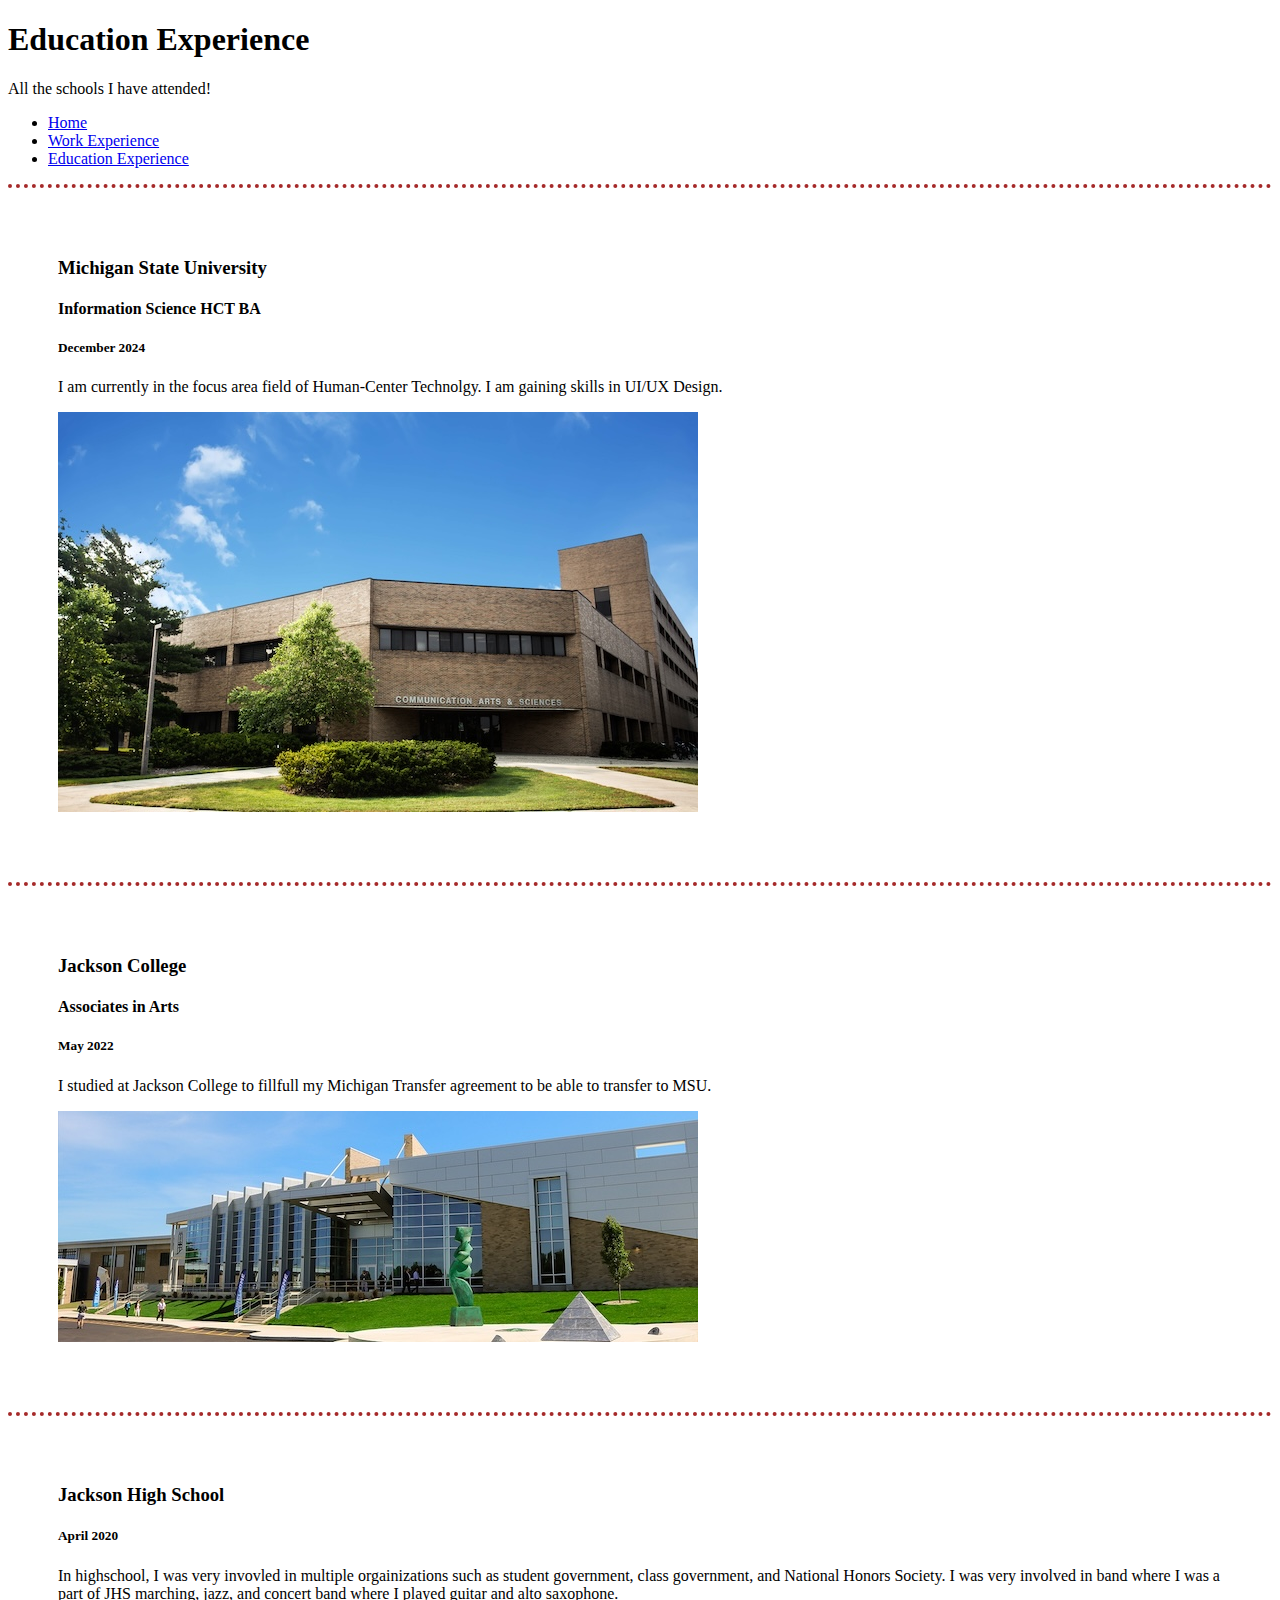
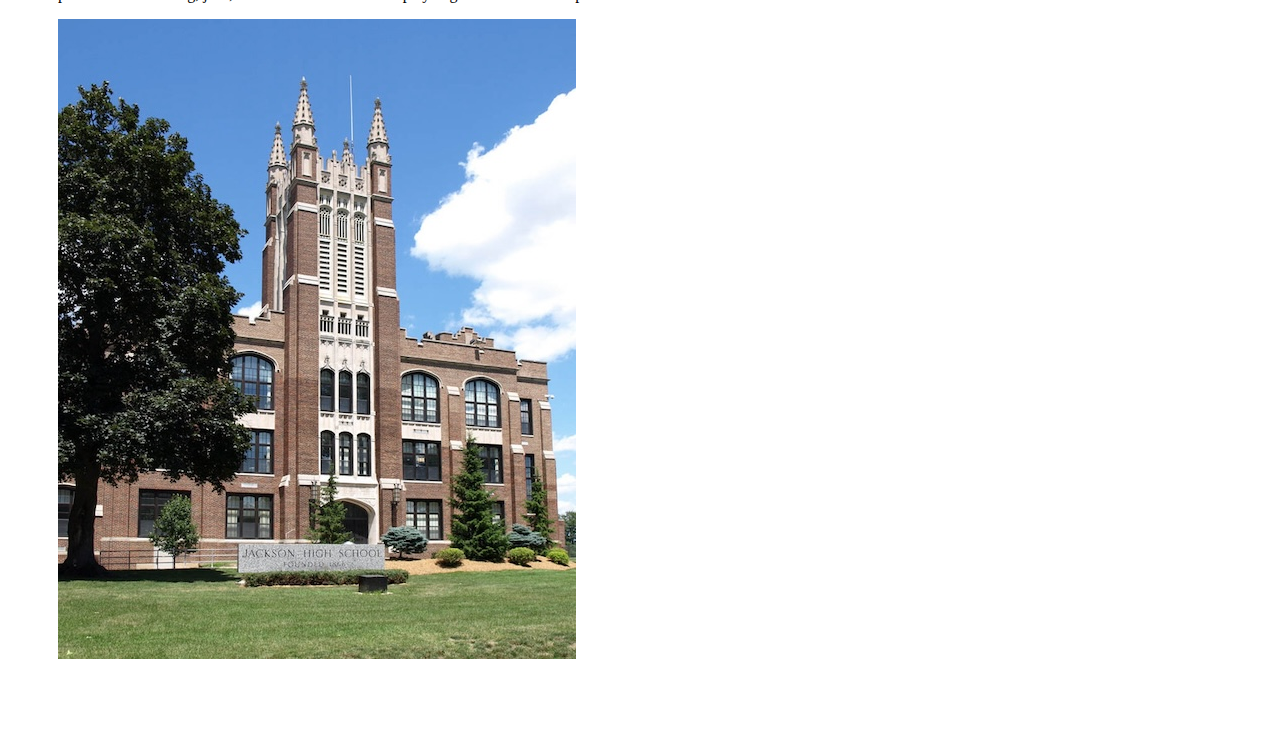
==== EE.html @ 01825969 "ssss" ====
<!DOCTYPE html>
<html lang="en">
<head>
    <meta charset="UTF-8">
    <meta name="viewport" content="width=device-width, initial-scale=1.0">
    <link rel="stylesheet" href="style.css">
    <title>Education Experience</title>
</head>
<body>
    <div class="header-container">
        <header>
            <h1>Education Experience</h1>
            <p>All the schools I have attended!</p>
            <nav>
                <ul>
                    <li><a href="index.html">Home</a></li>
                    <li><a href="WE.html">Work Experience</a></li>
                    <li><a href="EE.html">Education Experience</a></li>
                </ul>
            </nav>
        </header>
    </div>

    <main>
        <article class="blog-post">
            <div class="img-container"></div>
           <h3>Michigan State University</h3>
           <h4>Information Science HCT BA</h4>
           <h5>December 2024</h5>
            <p>
                I am currently in the focus area field of Human-Center Technolgy. I am gaining skills in UI/UX Design.  </p>
                <p><img alt="Picture of University Edge" src="images/Comarts.jpeg"></p>
            
        </article>
    

        <main>
            <article class="blog-post">
                <div class="img-container"></div>
               <h3>Jackson College</h3>
               <h4>Associates in Arts</h4>
               <h5>May 2022</h5>
                <p>
                    I studied at Jackson College to fillfull my Michigan Transfer agreement to be able to transfer to MSU. </p>
                    <p><img alt="Picture of University Edge" src="images/JC.jpeg"></p>
            </article>

            <main>
                <article class="blog-post">
                    <div class="img-container"></div>
                   <h3>Jackson High School</h3>
                   <h5>April 2020</h5>
                    <p>
                        In highschool, I was very invovled in multiple orgainizations such as student government, class government, and National Honors Society. I was very involved in band where I was a part of JHS marching, jazz, and concert band where I played guitar and alto saxophone.   </p>
                        <p><img alt="Picture of University Edge" src="images/jacksonhigh.jpeg"></p>
                </article>
        
</body>
</html>
---- style.css ----
html{

}
.blog-post {
    border-top: 4px dotted #a52a2a;
    padding: 50px;
}

.img-container {
    background: #a52a2a
}
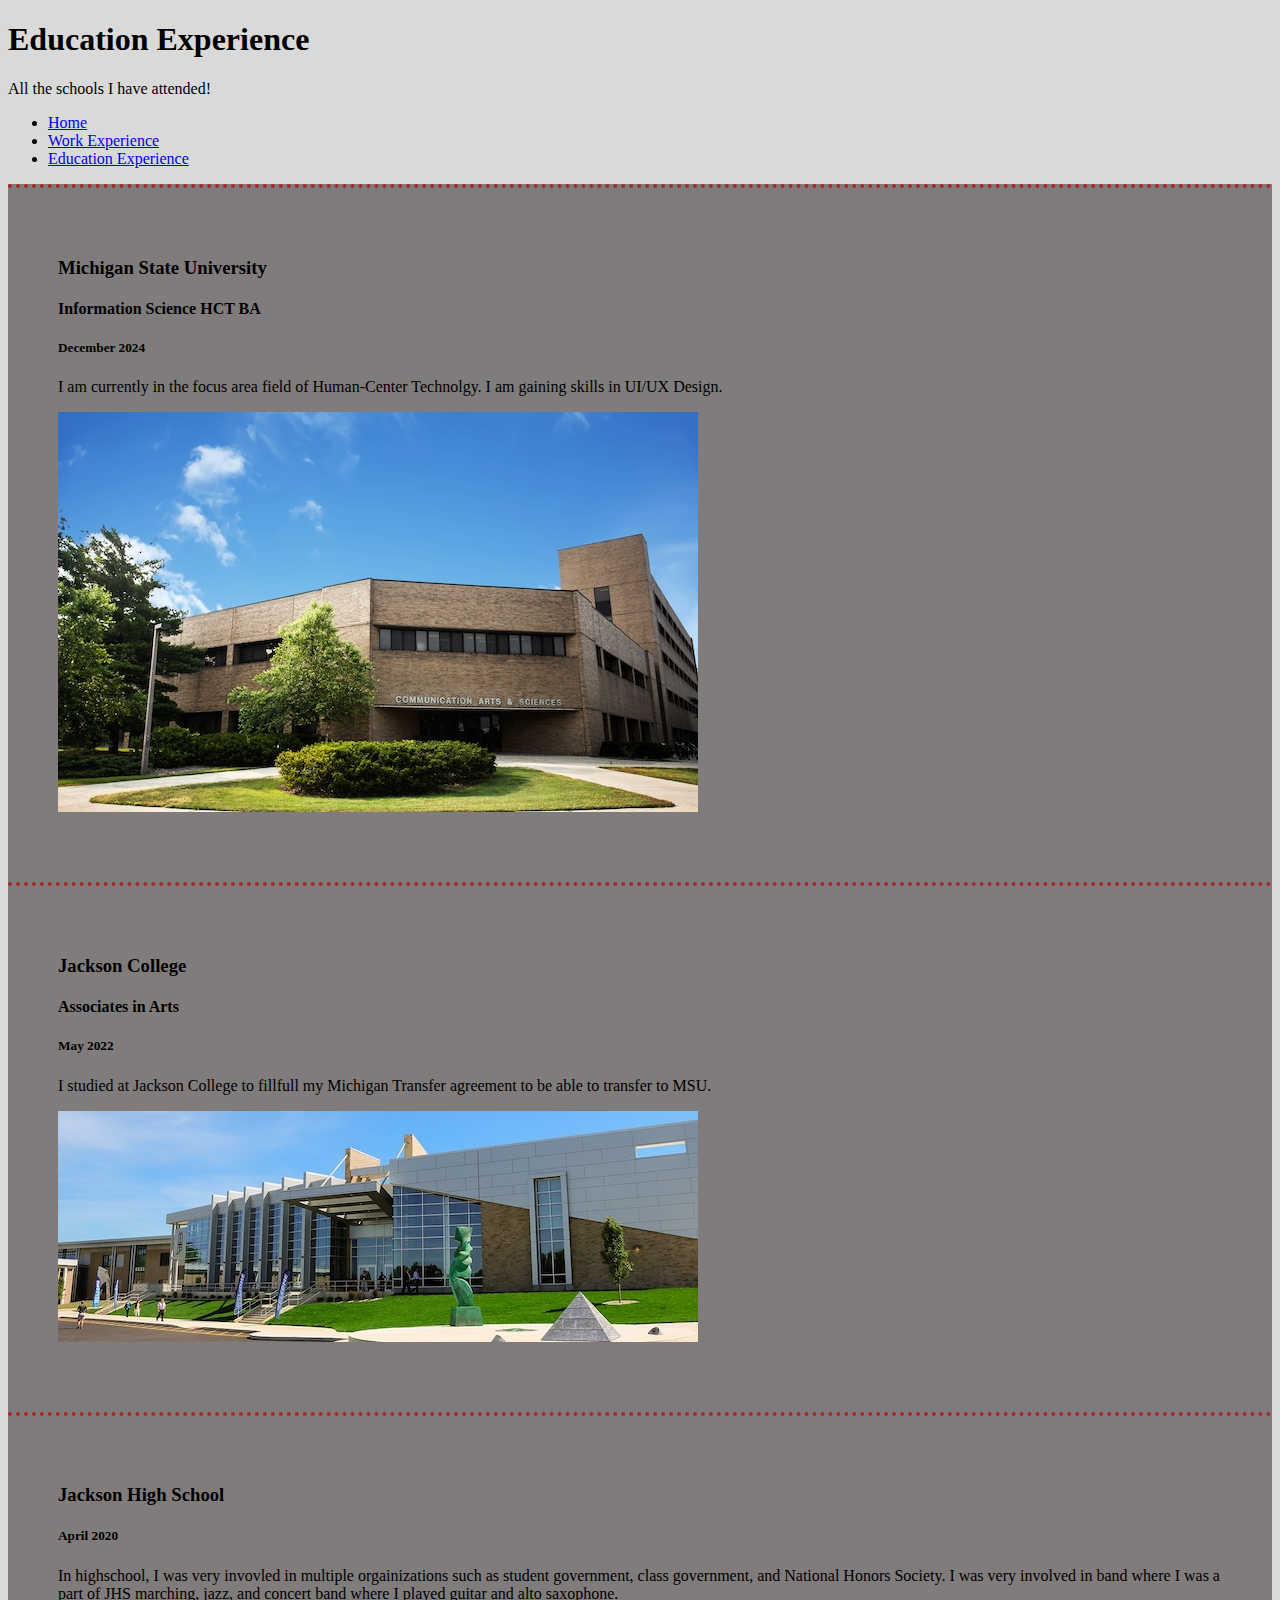
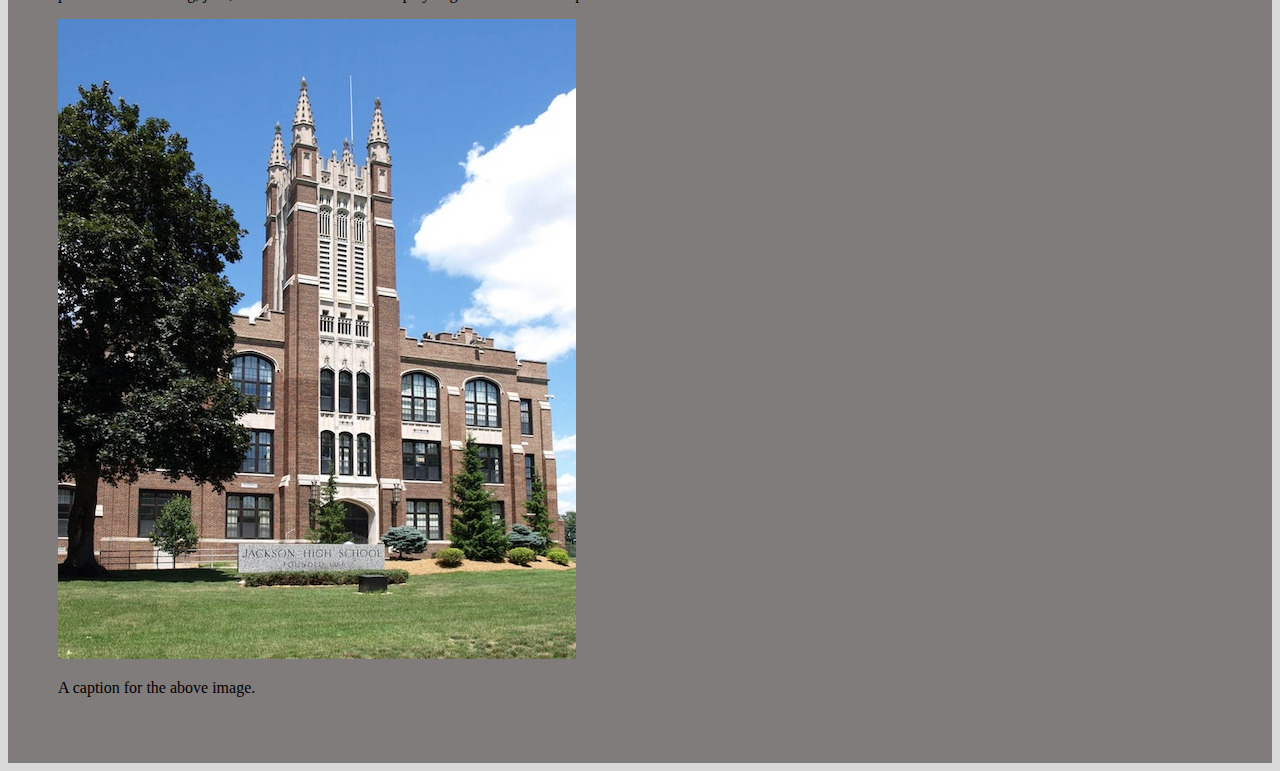
==== commit 792bc0cd: "sss" ====
--- a/EE.html
+++ b/EE.html
@@ -52,7 +52,7 @@
                    <h5>April 2020</h5>
                     <p>
                         In highschool, I was very invovled in multiple orgainizations such as student government, class government, and National Honors Society. I was very involved in band where I was a part of JHS marching, jazz, and concert band where I played guitar and alto saxophone.   </p>
-                        <p><img alt="Picture of University Edge" src="images/jacksonhigh.jpeg"></p>
+                        <p><img alt="Picture of University Edge" src="images/jacksonhigh.jpeg"><figcaption class="figure-caption text-end">A caption for the above image.</figcaption></p>
                 </article>
         
 </body>
--- a/style.css
+++ b/style.css
@@ -1,11 +1,20 @@
 html{
+    background: #D9D9D9;
 
 }
 .blog-post {
     border-top: 4px dotted #a52a2a;
     padding: 50px;
+    font-family:'Times New Roman', Times, serif
+    background: #807C7C;
+    
 }
 
 .img-container {
     background: #a52a2a
+}
+
+article {
+    background: #807C7C;
+    font: #fff; 
 }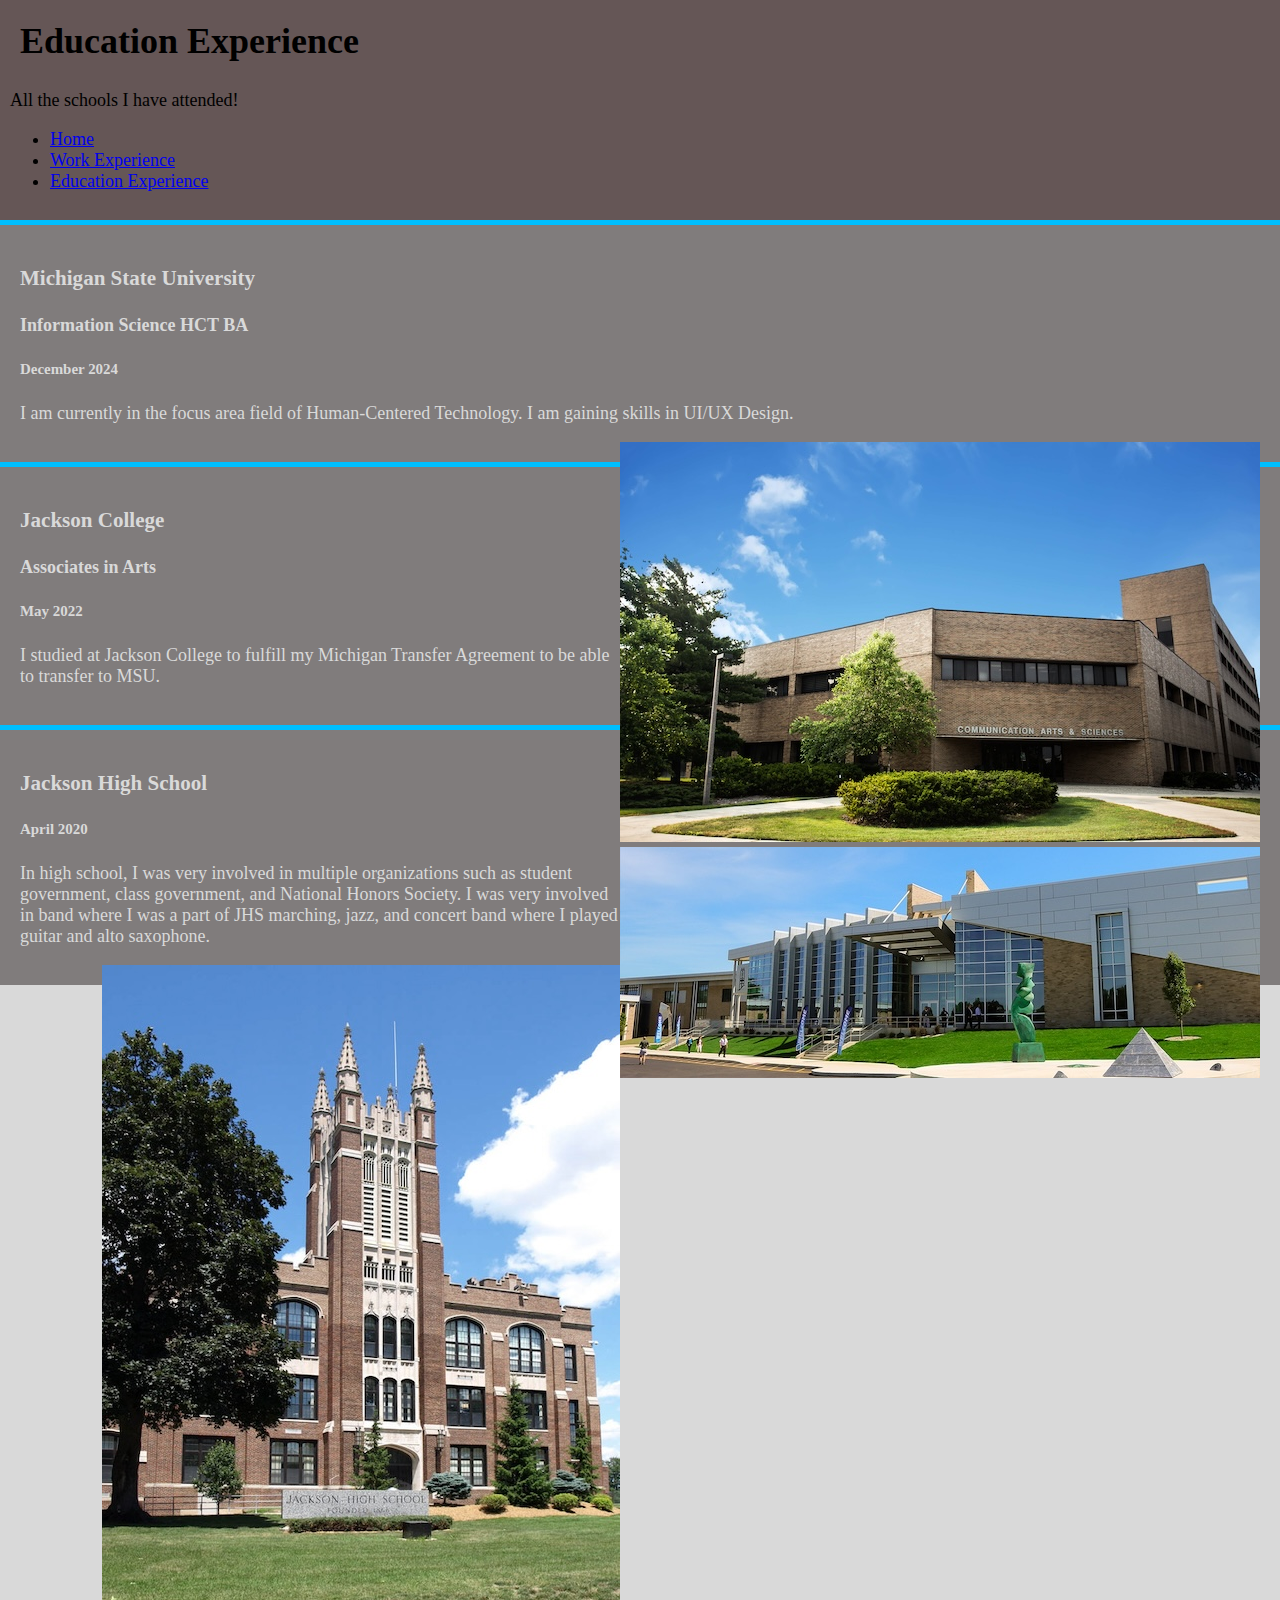
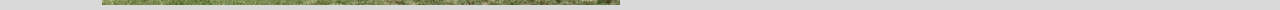
==== commit 43b53817: "ddd" ====
--- a/EE.html
+++ b/EE.html
@@ -23,37 +23,33 @@
 
     <main>
         <article class="blog-post">
-            <div class="img-container"></div>
-           <h3>Michigan State University</h3>
-           <h4>Information Science HCT BA</h4>
-           <h5>December 2024</h5>
-            <p>
-                I am currently in the focus area field of Human-Center Technolgy. I am gaining skills in UI/UX Design.  </p>
-                <p><img alt="Picture of University Edge" src="images/Comarts.jpeg"></p>
-            
+            <h3>Michigan State University</h3>
+            <h4>Information Science HCT BA</h4>
+            <h5>December 2024</h5>
+            <p>I am currently in the focus area field of Human-Centered Technology. I am gaining skills in UI/UX Design.</p>
+            <div class="img-container">
+                <img alt="Picture of Michigan State University" src="images/Comarts.jpeg">
+            </div>
         </article>
-    
 
-        <main>
-            <article class="blog-post">
-                <div class="img-container"></div>
-               <h3>Jackson College</h3>
-               <h4>Associates in Arts</h4>
-               <h5>May 2022</h5>
-                <p>
-                    I studied at Jackson College to fillfull my Michigan Transfer agreement to be able to transfer to MSU. </p>
-                    <p><img alt="Picture of University Edge" src="images/JC.jpeg"></p>
-            </article>
+        <article class="blog-post">
+            <h3>Jackson College</h3>
+            <h4>Associates in Arts</h4>
+            <h5>May 2022</h5>
+            <p>I studied at Jackson College to fulfill my Michigan Transfer Agreement to be able to transfer to MSU.</p>
+            <div class="img-container">
+                <img alt="Picture of Jackson College" src="images/JC.jpeg">
+            </div>
+        </article>
 
-            <main>
-                <article class="blog-post">
-                    <div class="img-container"></div>
-                   <h3>Jackson High School</h3>
-                   <h5>April 2020</h5>
-                    <p>
-                        In highschool, I was very invovled in multiple orgainizations such as student government, class government, and National Honors Society. I was very involved in band where I was a part of JHS marching, jazz, and concert band where I played guitar and alto saxophone.   </p>
-                        <p><img alt="Picture of University Edge" src="images/jacksonhigh.jpeg"><figcaption class="figure-caption text-end">A caption for the above image.</figcaption></p>
-                </article>
-        
+        <article class="blog-post">
+            <h3>Jackson High School</h3>
+            <h5>April 2020</h5>
+            <p>In high school, I was very involved in multiple organizations such as student government, class government, and National Honors Society. I was very involved in band where I was a part of JHS marching, jazz, and concert band where I played guitar and alto saxophone.</p>
+            <div class="img-container">
+                <img alt="Picture of Jackson High School" src="images/jacksonhigh.jpeg">
+            </div>
+        </article>
+    </main>
 </body>
 </html>--- a/style.css
+++ b/style.css
@@ -1,20 +1,80 @@
 html{
-    background: #D9D9D9;
+  background: #D9D9D9;
+}
+
+body {
+  margin: 0;
+  padding: 0;
+  font-size: large;
+}
+.blog-post {
+  border-top: 5px solid #00BFFF;
+  padding: 20px;
+  font-family:'Times New Roman', Times, serif
+  background: #807C7C;
+  color: #D9D9D9;
+}
+
+header {
+padding: 10px;
+  background: #655656
+   
 
 }
-.blog-post {
-    border-top: 4px dotted #a52a2a;
-    padding: 50px;
-    font-family:'Times New Roman', Times, serif
-    background: #807C7C;
-    
+
+h1 {
+  margin: 0;
+  padding: 10px;
 }
 
 .img-container {
-    background: #a52a2a
+  float: right;
+
+
+
 }
 
 article {
-    background: #807C7C;
-    font: #fff; 
+  background: #807C7C;
+  font: #fff; 
+}
+
+footer {
+margin: 0px;
+padding: 10px;
+display: flex;
+background: #655656
+
+  
+}
+
+head {
+margin: 3px;
+}
+
+@media screen and (max-width: 616px) {
+
+  }
+
+
+}
+
+@media screen and (min-width: 576px) {
+  
+  }
+}
+
+@media screen and (min-width: 768px) {
+ 
+  }
+}
+
+@media screen and (min-width: 992px) {
+ 
+  }
+}
+
+@media screen and (min-width: 1200px) {
+    
+  }
 }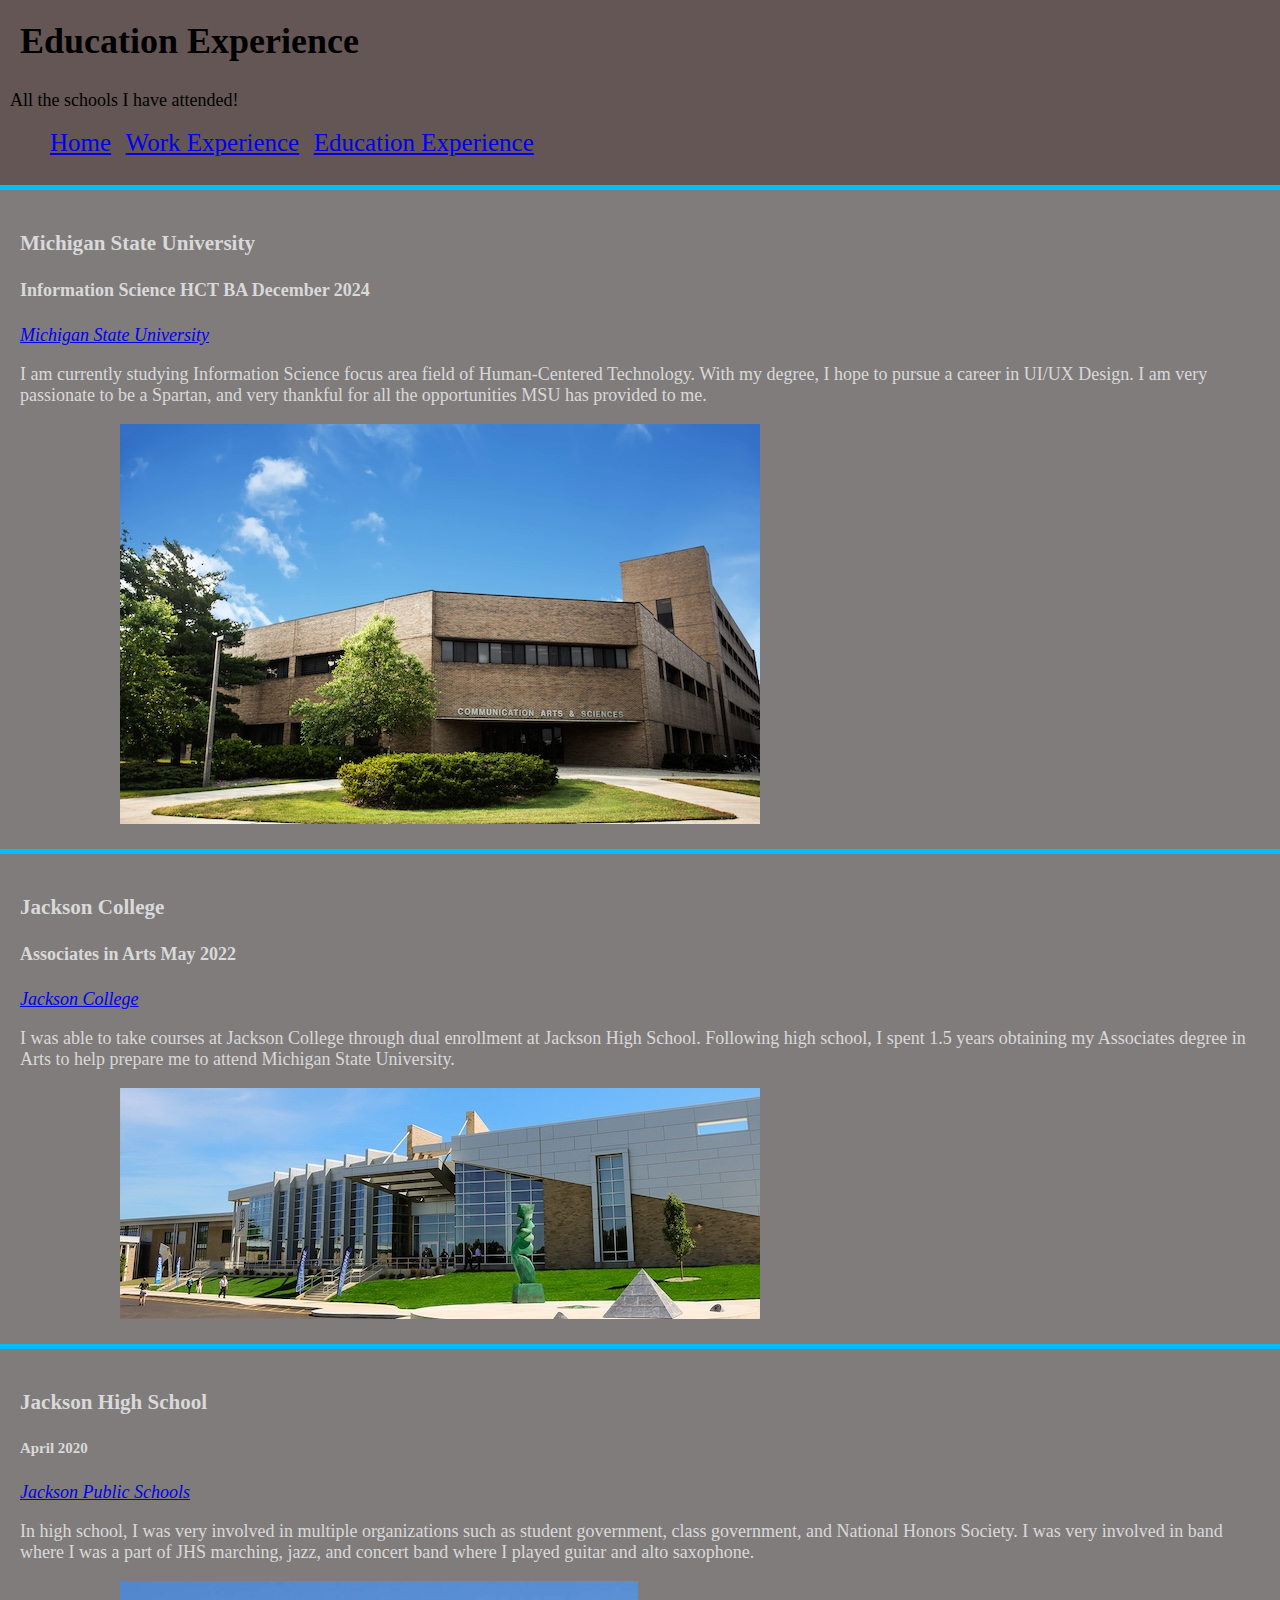
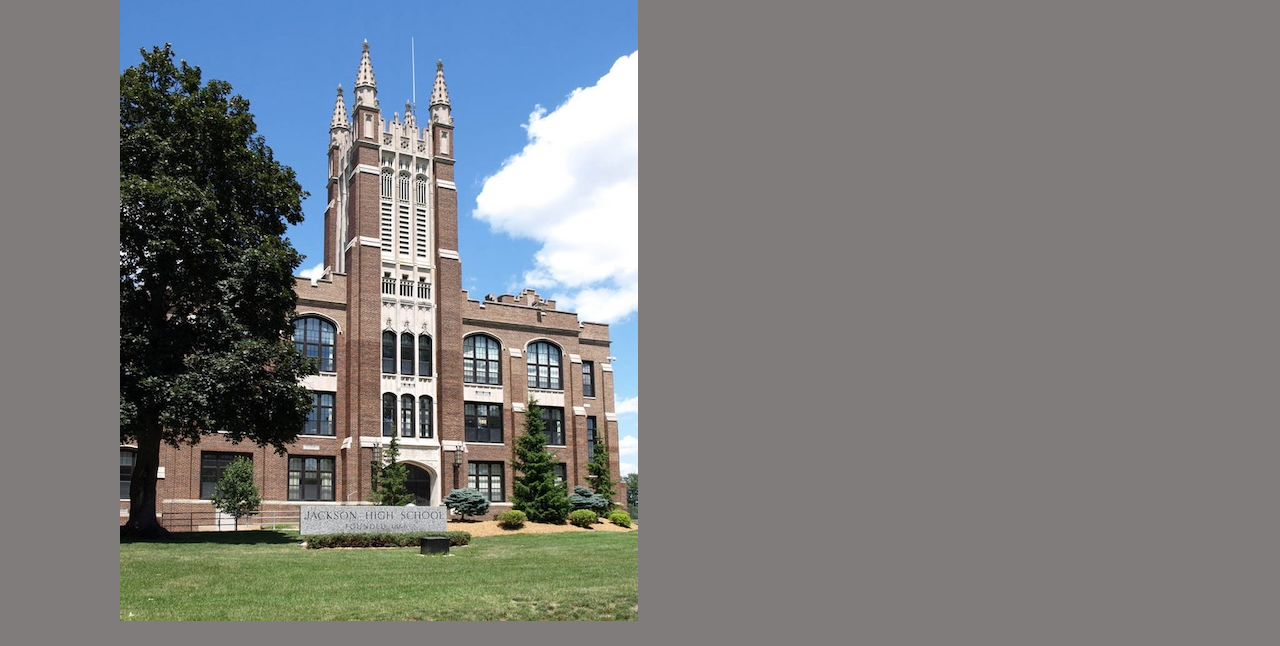
==== commit 600f154e: "sss" ====
--- a/EE.html
+++ b/EE.html
@@ -24,9 +24,10 @@
     <main>
         <article class="blog-post">
             <h3>Michigan State University</h3>
-            <h4>Information Science HCT BA</h4>
-            <h5>December 2024</h5>
-            <p>I am currently in the focus area field of Human-Centered Technology. I am gaining skills in UI/UX Design.</p>
+            <h4>Information Science HCT BA December 2024</h4>
+            <address class="place of school"><a rel="place of school" href="https://msu.edu">Michigan State University</a></address>
+            <p>I am currently studying Information Science focus area field of Human-Centered Technology. With my degree, I hope to pursue a career in UI/UX Design. I am very passionate to be a Spartan, and very thankful for all the opportunities MSU has provided to me. 
+            </p>
             <div class="img-container">
                 <img alt="Picture of Michigan State University" src="images/Comarts.jpeg">
             </div>
@@ -34,9 +35,10 @@
 
         <article class="blog-post">
             <h3>Jackson College</h3>
-            <h4>Associates in Arts</h4>
-            <h5>May 2022</h5>
-            <p>I studied at Jackson College to fulfill my Michigan Transfer Agreement to be able to transfer to MSU.</p>
+            <h4>Associates in Arts May 2022</h4>
+            <address class="place of school"><a rel="place of school" href="https://www.jccmi.edu">Jackson College</a></address>
+            <p> I was able to take courses at Jackson College through dual enrollment at Jackson High School. Following high school, I spent 1.5 years obtaining my Associates degree in Arts to help prepare me to attend Michigan State University. 
+                </p>
             <div class="img-container">
                 <img alt="Picture of Jackson College" src="images/JC.jpeg">
             </div>
@@ -45,6 +47,7 @@
         <article class="blog-post">
             <h3>Jackson High School</h3>
             <h5>April 2020</h5>
+            <address class="place of school"><a rel="place of school" href="https://www.jpsk12.org">Jackson Public Schools</a></address>
             <p>In high school, I was very involved in multiple organizations such as student government, class government, and National Honors Society. I was very involved in band where I was a part of JHS marching, jazz, and concert band where I played guitar and alto saxophone.</p>
             <div class="img-container">
                 <img alt="Picture of Jackson High School" src="images/jacksonhigh.jpeg">
--- a/style.css
+++ b/style.css
@@ -28,9 +28,9 @@
 }
 
 .img-container {
-  float: right;
-
-
+margin-inline: 100px;
+display:inline-flexbox 100px; 
+padding: 0px;
 
 }
 
@@ -42,15 +42,20 @@
 footer {
 margin: 0px;
 padding: 10px;
-display: flex;
-background: #655656
+background: #655656  
+}
 
+li {
+  display: inline-block;
+  margin-right: 10px;
+  font-size: 25px;
   
 }
 
 head {
 margin: 3px;
 }
+
 
 @media screen and (max-width: 616px) {
 
